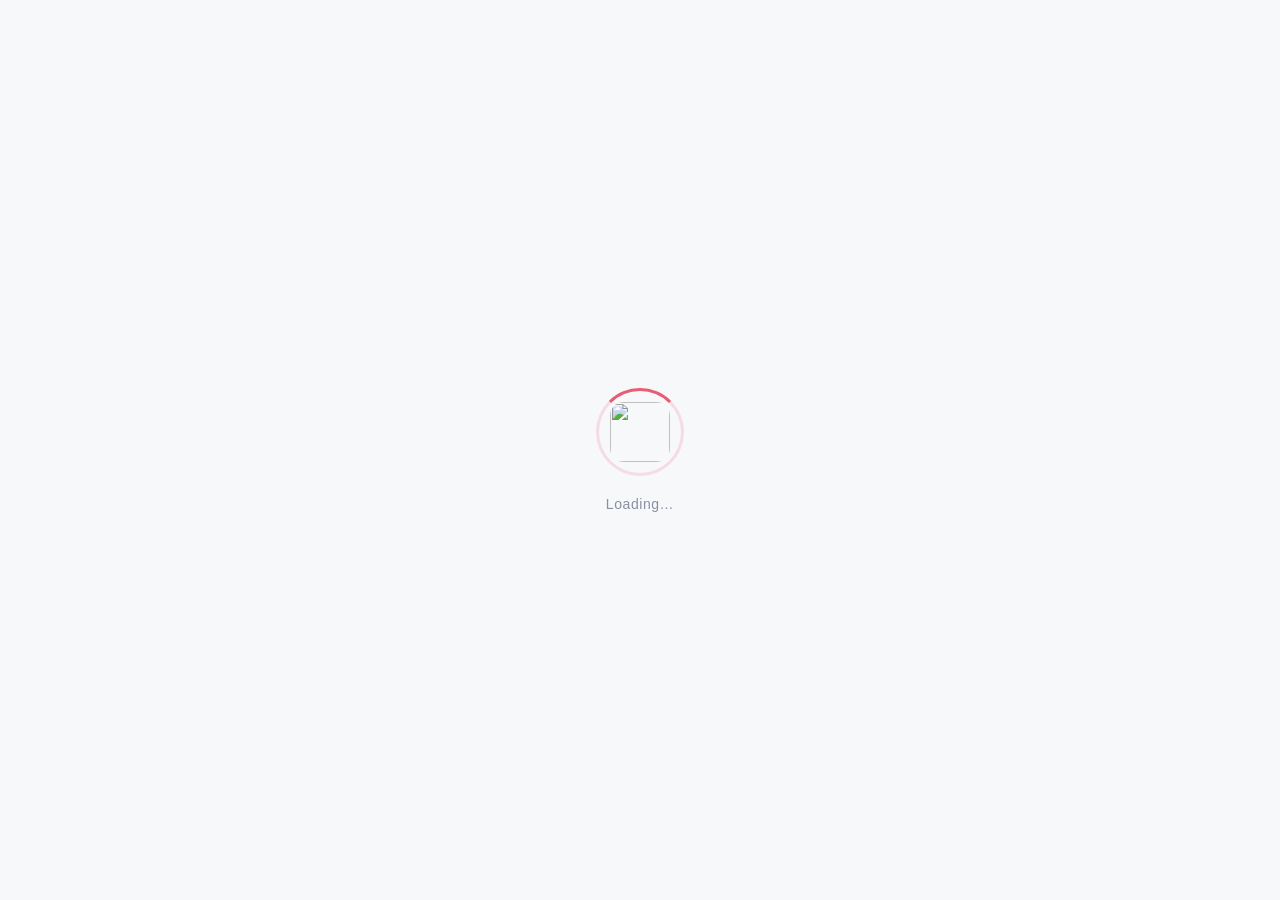
==== dashboard/index.html @ d4a93cd7 "Merge upstream/develop into develop Sync the fork's integration branch with upstream develop (544ea7" ====
<!doctype html>
<html lang="en">
  <head>
    <meta charset="UTF-8" />
    <link rel="icon" type="image/svg+xml" href="/favico.svg" />
    <link rel="apple-touch-icon" href="/apple-touch-icon.png" />
    <meta
      name="viewport"
      content="width=device-width, initial-scale=1.0, viewport-fit=cover, interactive-widget=resizes-content"
    />
    <!-- PWA: theme color (light / dark) -->
    <meta
      name="theme-color"
      content="#ffffff"
      media="(prefers-color-scheme: light)"
    />
    <meta
      name="theme-color"
      content="#1a1c28"
      media="(prefers-color-scheme: dark)"
    />
    <!-- PWA: standalone mode for iOS Safari -->
    <meta name="mobile-web-app-capable" content="yes" />
    <meta name="apple-mobile-web-app-capable" content="yes" />
    <meta
      name="apple-mobile-web-app-status-bar-style"
      content="black-translucent"
    />
    <meta name="apple-mobile-web-app-title" content="Octop" />
    <!-- Web App Manifest -->
    <link rel="manifest" href="/manifest.json" />
    <title>Octop</title>
    <!--
      Resolve dashboard theme before first paint. Must stay a classic script:
      the splash CSS keys off html[data-theme], not prefers-color-scheme,
      so a stored "light" preference wins over an OS dark setting.
      Storage shape matches appearanceStorage.ts (THEME_STORAGE_KEY = "theme").
    -->
    <script id="octop-boot-theme">
      (function () {
        var KEY = "theme";
        var mode = "light";
        function systemDark() {
          try {
            return window.matchMedia("(prefers-color-scheme: dark)").matches;
          } catch (e) {
            return false;
          }
        }
        try {
          var raw = localStorage.getItem(KEY);
          var pref = "system";
          if (raw === "light" || raw === "dark" || raw === "system") {
            pref = raw;
          } else if (raw) {
            var parsed = JSON.parse(raw);
            if (
              parsed &&
              (parsed.preference === "light" ||
                parsed.preference === "dark" ||
                parsed.preference === "system")
            ) {
              pref = parsed.preference;
            }
          }
          if (pref === "dark" || (pref === "system" && systemDark())) {
            mode = "dark";
          }
        } catch (e) {
          if (systemDark()) mode = "dark";
        }
        document.documentElement.setAttribute("data-theme", mode);
        var themeColor = mode === "dark" ? "#1a1c28" : "#ffffff";
        var metas = document.querySelectorAll('meta[name="theme-color"]');
        for (var i = 0; i < metas.length; i++) {
          metas[i].setAttribute("content", themeColor);
          metas[i].removeAttribute("media");
        }
      })();
    </script>
    <!--
      First-paint boot splash: visible before JS chunks parse. React.createRoot
      replaces #root contents on mount, so this disappears automatically.
    -->
    <style>
      html,
      body {
        height: 100%;
        margin: 0;
        background: #f7f8fa;
      }
      #root {
        min-height: 100%;
        min-height: 100lvh;
      }
      #octop-boot {
        /* fixed + inset: always viewport-centered before app CSS sets #root height */
        position: fixed;
        inset: 0;
        z-index: 2147483646;
        box-sizing: border-box;
        display: flex;
        flex-direction: column;
        align-items: center;
        justify-content: center;
        gap: 20px;
        padding: max(24px, env(safe-area-inset-top, 0px))
          max(24px, env(safe-area-inset-right, 0px))
          max(24px, env(safe-area-inset-bottom, 0px))
          max(24px, env(safe-area-inset-left, 0px));
        margin: 0;
        background: #f7f8fa;
        font-family: -apple-system, BlinkMacSystemFont, "Segoe UI",
          "Noto Sans SC", sans-serif;
        color: #8b8fa3;
      }
      html[data-theme="dark"],
      html[data-theme="dark"] body {
        background: #12141c;
      }
      html[data-theme="dark"] #octop-boot {
        background: #12141c;
        color: rgba(255, 255, 255, 0.55);
      }
      #octop-boot-mark {
        position: relative;
        width: 88px;
        height: 88px;
        flex: none;
      }
      #octop-boot-ring {
        box-sizing: border-box;
        position: absolute;
        inset: 0;
        border-radius: 50%;
        border: 3px solid rgba(232, 93, 117, 0.18);
        border-top-color: #e85d75;
        animation: octop-boot-spin 0.85s linear infinite;
      }
      html[data-theme="dark"] #octop-boot-ring {
        border-color: rgba(240, 139, 154, 0.22);
        border-top-color: #f08b9a;
      }
      .octop-boot-logo {
        position: absolute;
        inset: 14px;
        width: 60px;
        height: 60px;
        border-radius: 14px;
        object-fit: contain;
        display: block;
        animation: octop-boot-breathe 1.6s ease-in-out infinite;
      }
      .octop-boot-logo--dark {
        display: none;
      }
      html[data-theme="dark"] .octop-boot-logo--light {
        display: none;
      }
      html[data-theme="dark"] .octop-boot-logo--dark {
        display: block;
      }
      #octop-boot-text {
        font-size: 14px;
        font-weight: 500;
        letter-spacing: 0.04em;
        user-select: none;
      }
      @keyframes octop-boot-spin {
        to {
          transform: rotate(360deg);
        }
      }
      @keyframes octop-boot-breathe {
        0%,
        100% {
          transform: scale(1);
          opacity: 1;
        }
        50% {
          transform: scale(0.94);
          opacity: 0.88;
        }
      }
      @media (prefers-reduced-motion: reduce) {
        #octop-boot-ring,
        .octop-boot-logo {
          animation: none;
        }
      }
    </style>
    <!--
      Classic script (not type=module) so it runs even when hashed chunks 404.
      Shares octop:chunk-reload with reloadOnStaleChunk.ts.
    -->
    <script>
      (function () {
        // Chromium 91 and earlier do not provide this ES2022 API, while some
        // dashboard dependencies call it. Run before any ESM chunks evaluate.
        if (typeof Object.hasOwn !== "function") {
          Object.defineProperty(Object, "hasOwn", {
            value: function hasOwn(object, property) {
              return Object.prototype.hasOwnProperty.call(object, property);
            },
            configurable: true,
            writable: true,
          });
        }

        var KEY = "octop:chunk-reload";
        // Firefox fires error on <link rel="modulepreload"> for /assets/*.js
        // even when the file is fine; treating those as stale chunks caused
        // infinite location.reload() loops (and aborted real dynamic imports).
        var recovering = false;
        function isAsset(url) {
          return typeof url === "string" && url.indexOf("/assets/") !== -1;
        }
        function isStylesheetLink(el) {
          if (!el || el.tagName !== "LINK") return false;
          var rel = (el.rel || "").toLowerCase();
          return rel.indexOf("stylesheet") !== -1;
        }
        function recover() {
          if (recovering) return;
          try {
            if (sessionStorage.getItem(KEY) === "1") {
              sessionStorage.removeItem(KEY);
              return;
            }
            sessionStorage.setItem(KEY, "1");
          } catch (e) {}
          recovering = true;
          var reload = function () {
            location.reload();
          };
          var bust = Promise.resolve();
          if ("serviceWorker" in navigator) {
            bust = navigator.serviceWorker
              .getRegistrations()
              .then(function (regs) {
                return Promise.all(
                  regs.map(function (r) {
                    return r.unregister();
                  }),
                );
              });
          }
          if ("caches" in window) {
            bust = bust.then(function () {
              return caches.keys().then(function (keys) {
                return Promise.all(
                  keys.map(function (k) {
                    return caches.delete(k);
                  }),
                );
              });
            });
          }
          bust.then(reload, reload);
        }
        window.addEventListener(
          "error",
          function (e) {
            var t = e.target;
            if (!t || !t.tagName) return;
            if (t.tagName === "SCRIPT" && isAsset(t.src)) recover();
            // Only stylesheets — never modulepreload / preload (Firefox noise).
            if (isStylesheetLink(t) && isAsset(t.href)) recover();
          },
          true,
        );
      })();
    </script>
  </head>
  <body>
    <div id="root">
      <div id="octop-boot" role="status" aria-live="polite">
        <div id="octop-boot-mark" aria-hidden="true">
          <div id="octop-boot-ring"></div>
          <img
            class="octop-boot-logo octop-boot-logo--light"
            src="/logo_vertical_dark.svg"
            alt=""
            width="60"
            height="60"
          />
          <img
            class="octop-boot-logo octop-boot-logo--dark"
            src="/logo_vertical_white.svg"
            alt=""
            width="60"
            height="60"
          />
        </div>
        <div id="octop-boot-text">Loading…</div>
      </div>
    </div>
    <script>
      (function () {
        var el = document.getElementById("octop-boot-text");
        if (!el) return;
        try {
          var lang = (
            navigator.language ||
            navigator.userLanguage ||
            ""
          ).toLowerCase();
          if (lang.indexOf("zh") === 0) el.textContent = "加载中…";
        } catch (e) {}
      })();
    </script>
    <script type="module" src="/src/main.tsx"></script>
  </body>
</html>
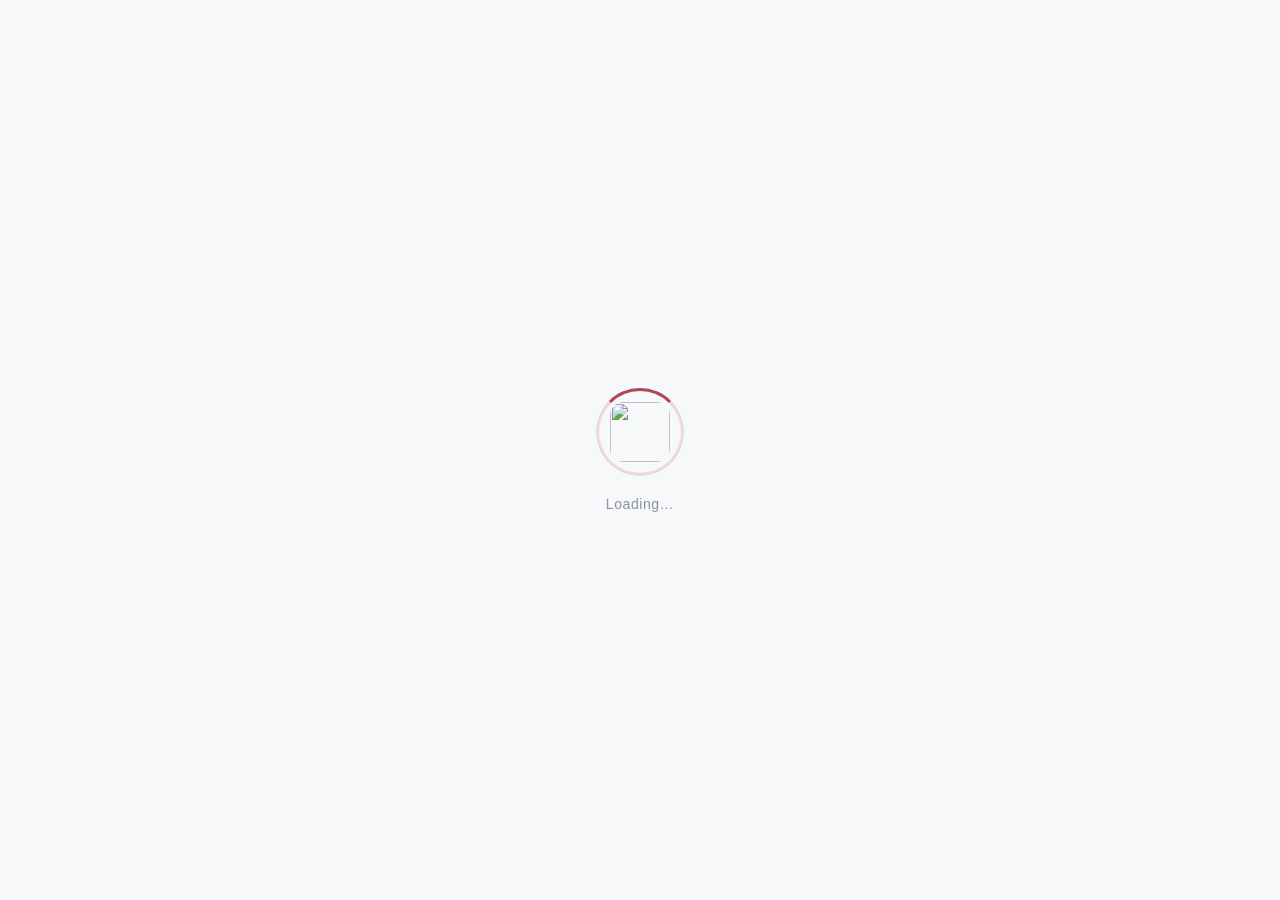
==== commit 9da030e8: "fix(dashboard): bring the default rose palette up to WCAG AA contrast (A11Y-6) The rose palette was " ====
--- a/dashboard/index.html
+++ b/dashboard/index.html
@@ -133,13 +133,13 @@
         position: absolute;
         inset: 0;
         border-radius: 50%;
-        border: 3px solid rgba(232, 93, 117, 0.18);
-        border-top-color: #e85d75;
+        border: 3px solid rgba(176, 71, 89, 0.18);
+        border-top-color: #b04759;
         animation: octop-boot-spin 0.85s linear infinite;
       }
       html[data-theme="dark"] #octop-boot-ring {
-        border-color: rgba(240, 139, 154, 0.22);
-        border-top-color: #f08b9a;
+        border-color: rgba(232, 137, 154, 0.22);
+        border-top-color: #e8899a;
       }
       .octop-boot-logo {
         position: absolute;
